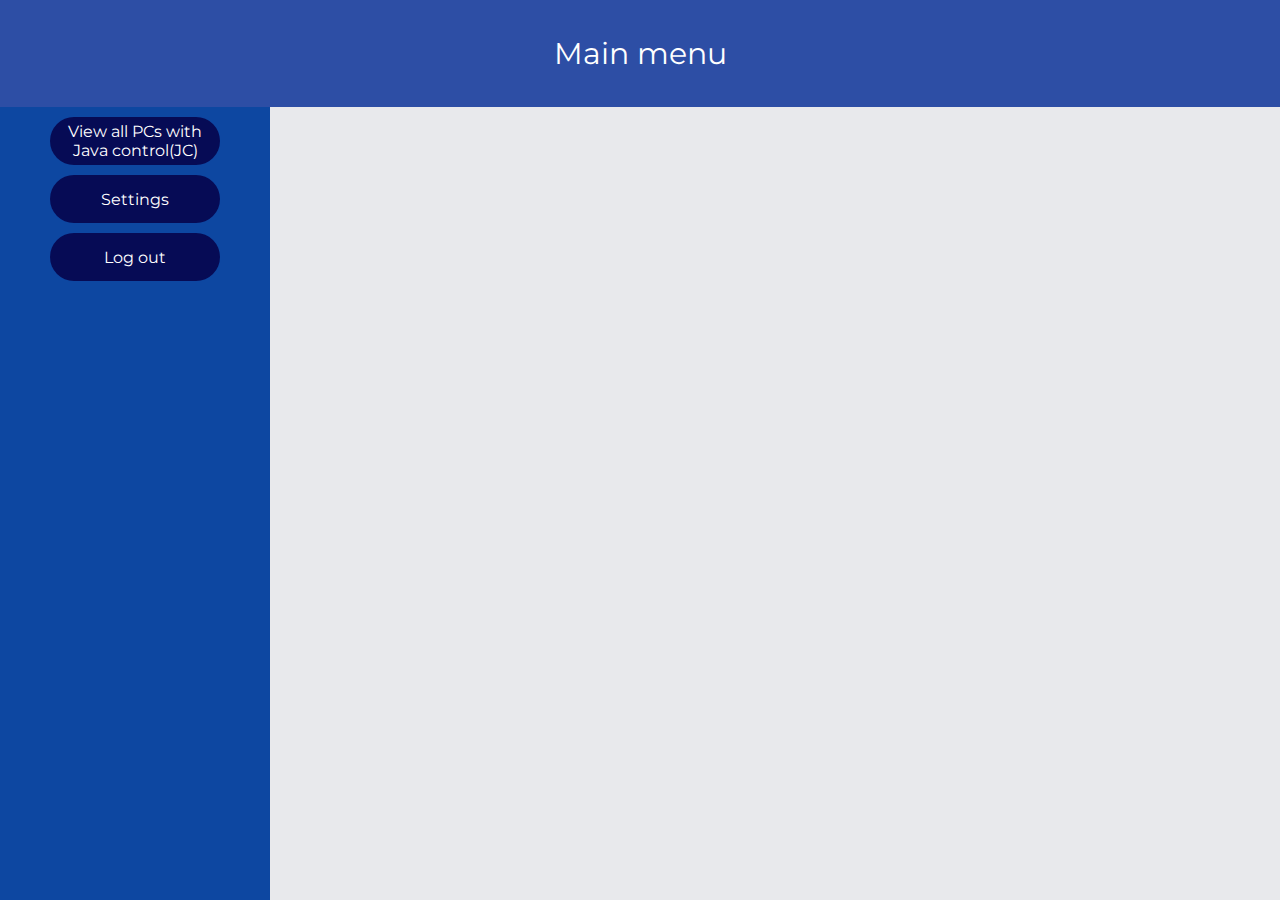
==== index.html @ c40f4d33 "Убрать заглушки в mainScript" ====
<!DOCTYPE html>
<html lang="en">
<head>
	<meta charset="utf-8">
	<meta name="viewport" content="width=device-width, initial-scale=1">
	<title>Main</title>
	<link href="style/styles.css" rel="stylesheet" type="text/css">
	<link rel="preconnect" href="https://fonts.googleapis.com">
	<link rel="preconnect" href="https://fonts.gstatic.com" crossorigin>
	<link href="https://fonts.googleapis.com/css2?family=Montserrat:ital,wght@0,100..900;1,100..900&display=swap" rel="stylesheet">
	<script src="https://ajax.googleapis.com/ajax/libs/jquery/3.7.1/jquery.min.js"></script>
	<script type="text/javascript" src="js/mainScript.js"></script>
</head>
<body>
	<div id="loginForm">
		<header><p class="headerP">Java Control Tools</p></header>
		<div class="loginDiv">
			<input class="inputPass" type="Password" placeholder="Password" required style="margin-top: 20px;"/>
			<br/>
			<button id="scanButton" class="mainButton" style="margin-bottom: 20px;margin-top: 20px;" onclick="login()">Login</button>
		</div>
	</div>
	<div id="mainForm" >
		<header>
			<p class="headerP">Main menu</p>
		</header>
		<div class="leftDiv">
			<button class="mainButton" onclick="jcShow()">View all PCs with Java control(JC)</button>
			<br/>
			<button class="mainButton" onclick="settingsShow()">Settings</button>
			<br/>
			<button class="mainButton" onclick="logout()" >Log out</button>
		</div>
		<div class="rightDiv">
			<div id="jcShow">
				<div class="JCDiv">
					<table id = "tableUsers">
						<thead>
							<tr>
								<th>IP</th>
								<th>Port</th>
								<th>Status</th>
								<th>Control</th>
							</tr>
						</thead>
						<tbody id = "tableBody">
						</tbody>
					</table>
			</div>
			<div class="addPC">
				<p style="color: #fff;">Scanning IP addresses</p>
				<form>
					<p><input type="text" name="ipAddress" placeholder="IP address" required></p>
					<p><input type="text" name="port" placeholder="Port (default 5556)"></p>
					<button id="scanButton" class="mainButton">Scan</button>
				</form>
			</div>
			</div>
			<div id="settingsShow">
			<p style="margin-left: 11px;font-size: 20px;">Server settings</p>
			<div class="settingsBox">
				<button class="settingsButton" onclick="rebootServer()">Reboot server</button>
				<button class="settingsButton">Show server logs</button>
			</div>
			<p style="margin-left: 11px;font-size: 20px;">Account settings</p>
			<div class="settingsBox">
				<button class="settingsButton" onclick="changePassword()">Change password</button>
			</div>
			</div>
			<div id="controlShow">
				<p style="margin-left: 11px;font-size: 20px;">Remote access</p>
				<div class="settingsBox">
					<button class="settingsButton" onclick="sendCommandToUserPC('powerOff')">Power off</button>
					<button class="settingsButton" onclick="sendCommandToUserPC('reboot')">Reboot</button>
					<button class="settingsButton" onclick="sendCommandToUserPC('logOut')">Log out</button>
				</div>
				<p style="margin-left: 11px;font-size: 20px;">Managing a table entry</p>
				<div class="settingsBox">
					<button class="settingsButton" onclick="deleteUser()">Delete</button>
				</div>
			</div>
		</div>
	</div>
</body>
</html>
---- style/styles.css ----
header {
  background: #2d4ea5;
  display: flex;
  text-align: center;
}
.loginDiv{
  margin: 108px;
  border-radius: 20px;
  margin-left: 39%;
  margin-top: 5%;
  margin-right: 38%;
  background: #758CAA;
  text-align: center;
}
body {
  background: #e8e9ec;
  margin: 0;
}
p{
  font-family: "Montserrat", sans-serif;
  font-optical-sizing: auto;
  font-size: 16px;
  font-style: normal;
  color: #0d47a1;
}

.headerP{
  font-family: "Montserrat", sans-serif;
  font-optical-sizing: auto;
  font-size: 30px;
  font-style: normal;
  color: #fff;
  flex-basis: 100%;
  margin: 35px;
}

.leftDiv {
  background: #0d47a1;
  position: fixed;
  height: 100%;
}

.mainButton {
  color: #fff;
  background: #060b55;
  cursor: pointer;
  border-radius: 167px;
  border-style: none;
  width: 170px;
  height: 48px;
  font-family: "Montserrat", sans-serif;
  font-optical-sizing: auto;
  font-size: 16px;
  font-style: normal;
  transition: 0.5s;
  margin-top: 10px;
  margin-left: 50px;
  margin-right: 50px;
}

.mainButton:hover{
  background: #0277bd;
}

.rightDiv{
  padding-left: 272px;
}
.JCDiv {
  font-family: "Montserrat", sans-serif;
  font-optical-sizing: auto;
  font-size: 16px;
  font-style: normal;
  color: #2d4ea5;
  padding-bottom: 5%;
  display: grid;
}
th {
  border-style: solid;
  border-color: #2d4ea5;
  color: #2d4ea5;
}
td {
  border-style: solid;
  border-color: #2d4ea5;
  color: #2d4ea5;
  font-size: 18px;
}
.buttonTable {
  color: #0d47a1;
  background: 0;
  cursor: pointer;
  transition: 0.5s;
  border: 0;
  font-size: 18px;
  width: 100%;
}
.buttonTable:hover{
  background: #5890c4;
  color: #fff;
}
input{
  Font-size: 1.1rem;
  border-radius: 5px;
  transition: 0.3s;
}
input:hover{
  background: #5890c4;
  border-color: #5890c4;
  color: #fff;
}
input:focus{
  background: #5890c4;
  border-color: #5890c4;
  color: #fff;
}
#loginForm{
  display: none;
}
#mainForm{
  display: block;
}
#controlShow{
  display: none;
}
#jcShow{
  display: none;
}
#settingsShow{
  display: none;
}

#scanButton{
  width: 99px;
  height: 30px;
  background:  #2d4ea5;
  transition: 0.5s;
}

#scanButton:hover{
  background: #5890c4;
}

.addPC{
  border: 10px solid;
  text-align: center;
  margin-left: 30%;
  border-color: #758CAA;
  background: #758CAA;
  border-radius: 20px;
  margin-right: 48%;
}
.settingsBox {
  border: 2px solid;
  margin: 10px;
  border-color: #b3b3b3;
  border-radius: 10px;
}
.settingsButton {
  cursor: pointer;
  border: none;
  background: #2d4ea5;
  color: #fff;
  font-family: "Montserrat", sans-serif;
  font-optical-sizing: auto;
  font-size: 16px;
  font-style: normal;
  border-radius: 49px;
  width: 150px;
  height: 50px;
  margin-left: 10px;
  margin-top: 10px;
  margin-bottom: 10px;
  transition: 0.5s;
}
.settingsButton:hover{
  background: #5890c4;
}
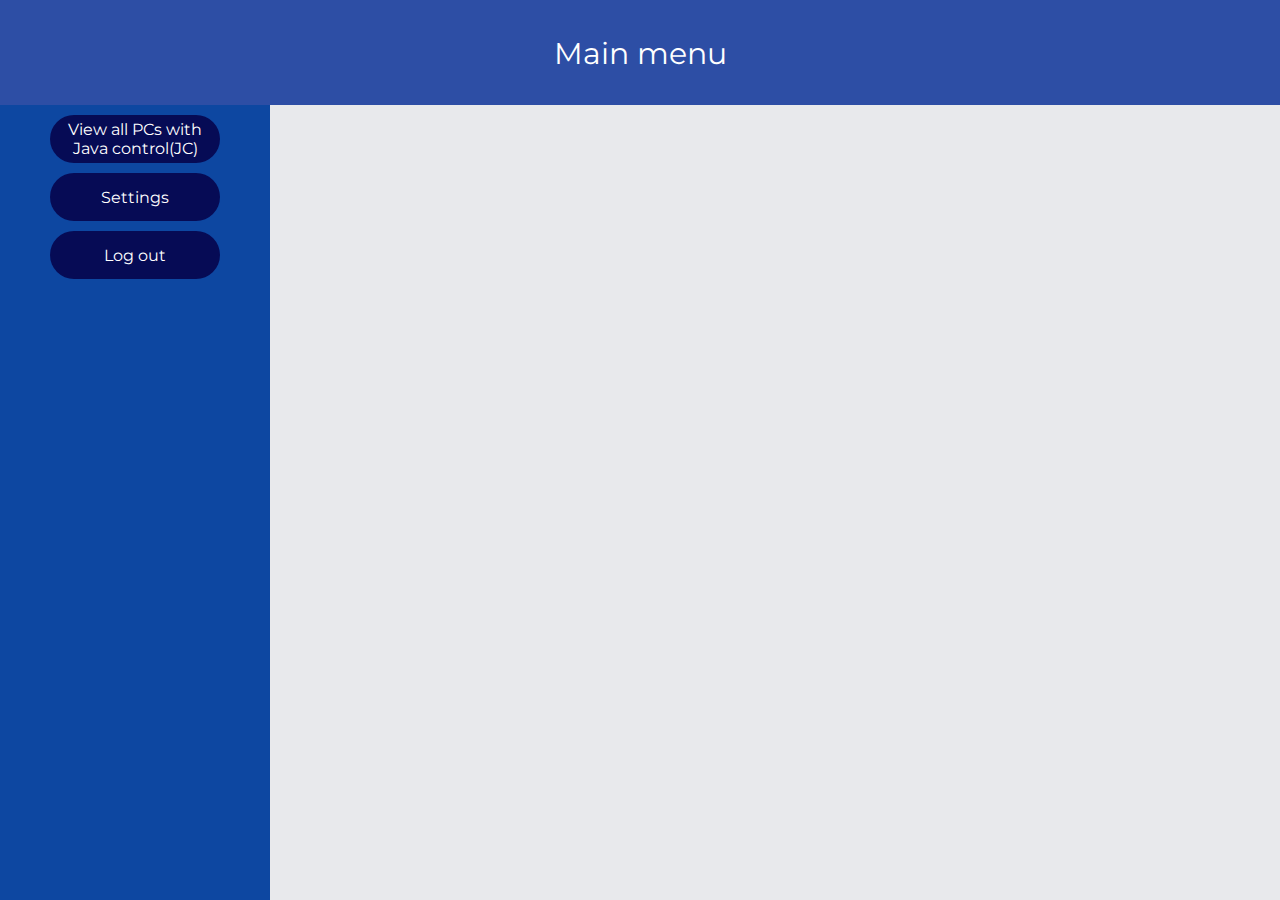
==== commit 560f8e58: "Сделать адаптив" ====
--- a/index.html
+++ b/index.html
@@ -1,8 +1,8 @@
 <!DOCTYPE html>
 <html lang="en">
 <head>
+	<meta name="viewport" content="width=device-width, initial-scale=1.0"/>
 	<meta charset="utf-8">
-	<meta name="viewport" content="width=device-width, initial-scale=1">
 	<title>Main</title>
 	<link href="style/styles.css" rel="stylesheet" type="text/css">
 	<link rel="preconnect" href="https://fonts.googleapis.com">
@@ -50,8 +50,8 @@
 			<div class="addPC">
 				<p style="color: #fff;">Scanning IP addresses</p>
 				<form>
-					<p><input type="text" name="ipAddress" placeholder="IP address" required></p>
-					<p><input type="text" name="port" placeholder="Port (default 5556)"></p>
+					<p><input type="text" name="ipAddress" placeholder="IP address" maxlength="16" minlength="7" pattern="((25[0-5]|(2[0-4]|1\d|[0-9]|)\d)\.?\b){4}" required></p>
+					<p><input type="text" name="port" placeholder="Port (default 5556)" maxlength="5" pattern="[0-9]*"></p>
 					<button id="scanButton" class="mainButton">Scan</button>
 				</form>
 			</div>
--- a/style/styles.css
+++ b/style/styles.css
@@ -2,6 +2,7 @@
   background: #2d4ea5;
   display: flex;
   text-align: center;
+  height: 105px;
 }
 .loginDiv{
   margin: 108px;
@@ -174,4 +175,13 @@
 }
 .settingsButton:hover{
   background: #5890c4;
+}
+@media (max-width: 380px){
+  header{
+    height: 65px;
+  }
+  .headerP{
+    font-size: 25px;
+    margin: 13px;
+  }
 }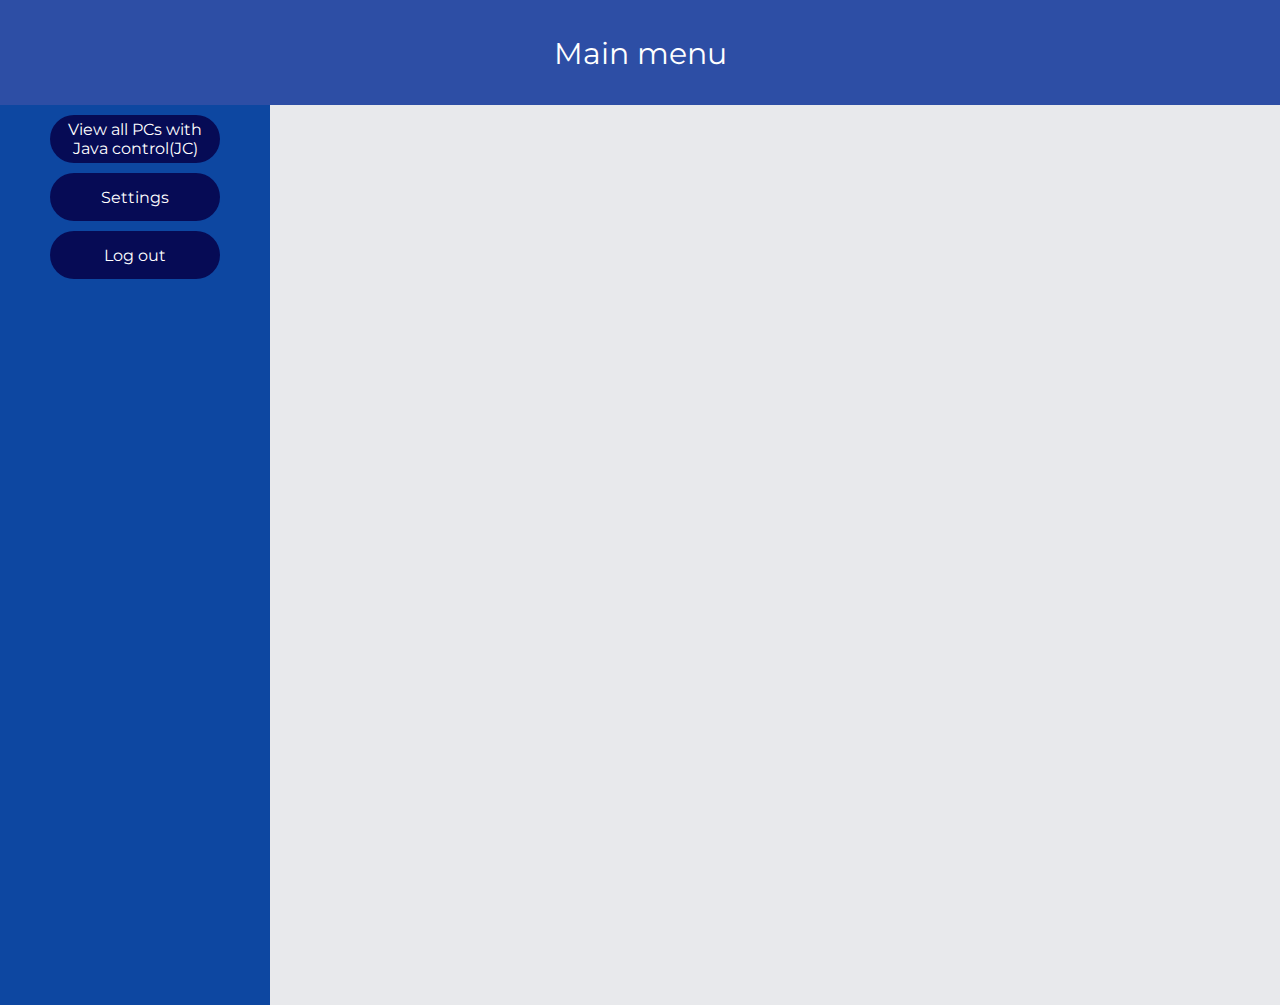
==== commit c54a8133: "Сделан адаптив под мобилки, я думаю это всё на фронте" ====
--- a/index.html
+++ b/index.html
@@ -24,59 +24,61 @@
 		<header>
 			<p class="headerP">Main menu</p>
 		</header>
-		<div class="leftDiv">
-			<button class="mainButton" onclick="jcShow()">View all PCs with Java control(JC)</button>
-			<br/>
-			<button class="mainButton" onclick="settingsShow()">Settings</button>
-			<br/>
-			<button class="mainButton" onclick="logout()" >Log out</button>
-		</div>
-		<div class="rightDiv">
-			<div id="jcShow">
-				<div class="JCDiv">
-					<table id = "tableUsers">
-						<thead>
-							<tr>
-								<th>IP</th>
-								<th>Port</th>
-								<th>Status</th>
-								<th>Control</th>
-							</tr>
-						</thead>
-						<tbody id = "tableBody">
-						</tbody>
-					</table>
+		<div class = "contentDiv">
+			<div class="leftDiv">
+				<button class="mainButton" onclick="jcShow()">View all PCs with Java control(JC)</button>
+				<br/>
+				<button class="mainButton" onclick="settingsShow()">Settings</button>
+				<br/>
+				<button class="mainButton" onclick="logout()" >Log out</button>
 			</div>
-			<div class="addPC">
-				<p style="color: #fff;">Scanning IP addresses</p>
-				<form>
-					<p><input type="text" name="ipAddress" placeholder="IP address" maxlength="16" minlength="7" pattern="((25[0-5]|(2[0-4]|1\d|[0-9]|)\d)\.?\b){4}" required></p>
-					<p><input type="text" name="port" placeholder="Port (default 5556)" maxlength="5" pattern="[0-9]*"></p>
-					<button id="scanButton" class="mainButton">Scan</button>
-				</form>
-			</div>
-			</div>
-			<div id="settingsShow">
-			<p style="margin-left: 11px;font-size: 20px;">Server settings</p>
-			<div class="settingsBox">
-				<button class="settingsButton" onclick="rebootServer()">Reboot server</button>
-				<button class="settingsButton">Show server logs</button>
-			</div>
-			<p style="margin-left: 11px;font-size: 20px;">Account settings</p>
-			<div class="settingsBox">
-				<button class="settingsButton" onclick="changePassword()">Change password</button>
-			</div>
-			</div>
-			<div id="controlShow">
-				<p style="margin-left: 11px;font-size: 20px;">Remote access</p>
-				<div class="settingsBox">
-					<button class="settingsButton" onclick="sendCommandToUserPC('powerOff')">Power off</button>
-					<button class="settingsButton" onclick="sendCommandToUserPC('reboot')">Reboot</button>
-					<button class="settingsButton" onclick="sendCommandToUserPC('logOut')">Log out</button>
+			<div class="rightDiv">
+				<div id="jcShow">
+					<div class="JCDiv">
+						<table id = "tableUsers">
+							<thead>
+								<tr>
+									<th>IP</th>
+									<th>Port</th>
+									<th>Status</th>
+									<th>Control</th>
+								</tr>
+							</thead>
+							<tbody id = "tableBody">
+							</tbody>
+						</table>
+					</div>
+					<div class="addPC">
+						<p style="color: #fff;">Scanning IP addresses</p>
+						<form>
+							<p><input type="text" name="ipAddress" placeholder="IP address" maxlength="16" minlength="7" pattern="((25[0-5]|(2[0-4]|1\d|[0-9]|)\d)\.?\b){4}" required></p>
+							<p><input type="text" name="port" placeholder="Port (default 5556)" maxlength="5" pattern="[0-9]*"></p>
+							<button id="scanButton" class="mainButton">Scan</button>
+						</form>
+					</div>
 				</div>
-				<p style="margin-left: 11px;font-size: 20px;">Managing a table entry</p>
-				<div class="settingsBox">
-					<button class="settingsButton" onclick="deleteUser()">Delete</button>
+				<div id="settingsShow">
+					<p style="margin-left: 11px;font-size: 20px;">Server settings</p>
+					<div class="settingsBox">
+						<button class="settingsButton" onclick="rebootServer()">Reboot server</button>
+						<button class="settingsButton">Show server logs</button>
+					</div>
+					<p style="margin-left: 11px;font-size: 20px;">Account settings</p>
+					<div class="settingsBox">
+						<button class="settingsButton" onclick="changePassword()">Change password</button>
+					</div>
+				</div>
+				<div id="controlShow">
+					<p style="margin-left: 11px;font-size: 20px;">Remote access</p>
+					<div class="settingsBox">
+						<button class="settingsButton" onclick="sendCommandToUserPC('powerOff')">Power off</button>
+						<button class="settingsButton" onclick="sendCommandToUserPC('reboot')">Reboot</button>
+						<button class="settingsButton" onclick="sendCommandToUserPC('logOut')">Log out</button>
+					</div>
+					<p style="margin-left: 11px;font-size: 20px;">Managing a table entry</p>
+					<div class="settingsBox">
+						<button class="settingsButton" onclick="deleteUser()">Delete</button>
+					</div>
 				</div>
 			</div>
 		</div>
--- a/style/styles.css
+++ b/style/styles.css
@@ -5,11 +5,8 @@
   height: 105px;
 }
 .loginDiv{
-  margin: 108px;
   border-radius: 20px;
-  margin-left: 39%;
-  margin-top: 5%;
-  margin-right: 38%;
+  margin: 5% 38% 108px 39%;
   background: #758CAA;
   text-align: center;
 }
@@ -36,9 +33,9 @@
 }
 
 .leftDiv {
+  display: block;
   background: #0d47a1;
-  position: fixed;
-  height: 100%;
+  height: 100vh;
 }
 
 .mainButton {
@@ -62,9 +59,11 @@
 .mainButton:hover{
   background: #0277bd;
 }
-
+.contentDiv{
+  display: flex;
+}
 .rightDiv{
-  padding-left: 272px;
+  flex-basis: 100%;
 }
 .JCDiv {
   font-family: "Montserrat", sans-serif;
@@ -142,18 +141,16 @@
 }
 
 .addPC{
-  border: 10px solid;
   text-align: center;
-  margin-left: 30%;
-  border-color: #758CAA;
+  margin-left: 27%;
+  border: 10px solid #758CAA;
   background: #758CAA;
   border-radius: 20px;
   margin-right: 48%;
 }
 .settingsBox {
-  border: 2px solid;
   margin: 10px;
-  border-color: #b3b3b3;
+  border: 2px solid #b3b3b3;
   border-radius: 10px;
 }
 .settingsButton {
@@ -176,12 +173,52 @@
 .settingsButton:hover{
   background: #5890c4;
 }
-@media (max-width: 380px){
+#showMenu{
+  display: none;
+}
+@media (max-width: 430px){
   header{
     height: 65px;
   }
   .headerP{
     font-size: 25px;
-    margin: 13px;
+    margin: 16px;
+    flex-basis: 100%;
+  }
+  .leftDiv{
+    position: absolute;
+    height: 65px;
+    bottom: 0;
+    width: 100vw;
+    display: flex;
+  }
+  .mainButton{
+    width: 135px;
+    font-size: 12px;
+    margin-left: 3px;
+    margin-right: 4px;
+    margin-bottom: 11px;
+  }
+  td {
+    font-size: 16px;
+  }
+  .JCDiv {
+    font-size: 14px;
+  }
+  .buttonTable {
+    font-size: 16px;
+  }
+  .addPC {
+    margin-left: 22%;
+    margin-right: 21%;
+  }
+  input{
+    font-size: 14px;
+  }
+  #scanButton{
+    font-size: 14px;
+  }
+  .loginDiv{
+    margin: 15% 15% 3% 15%;
   }
 }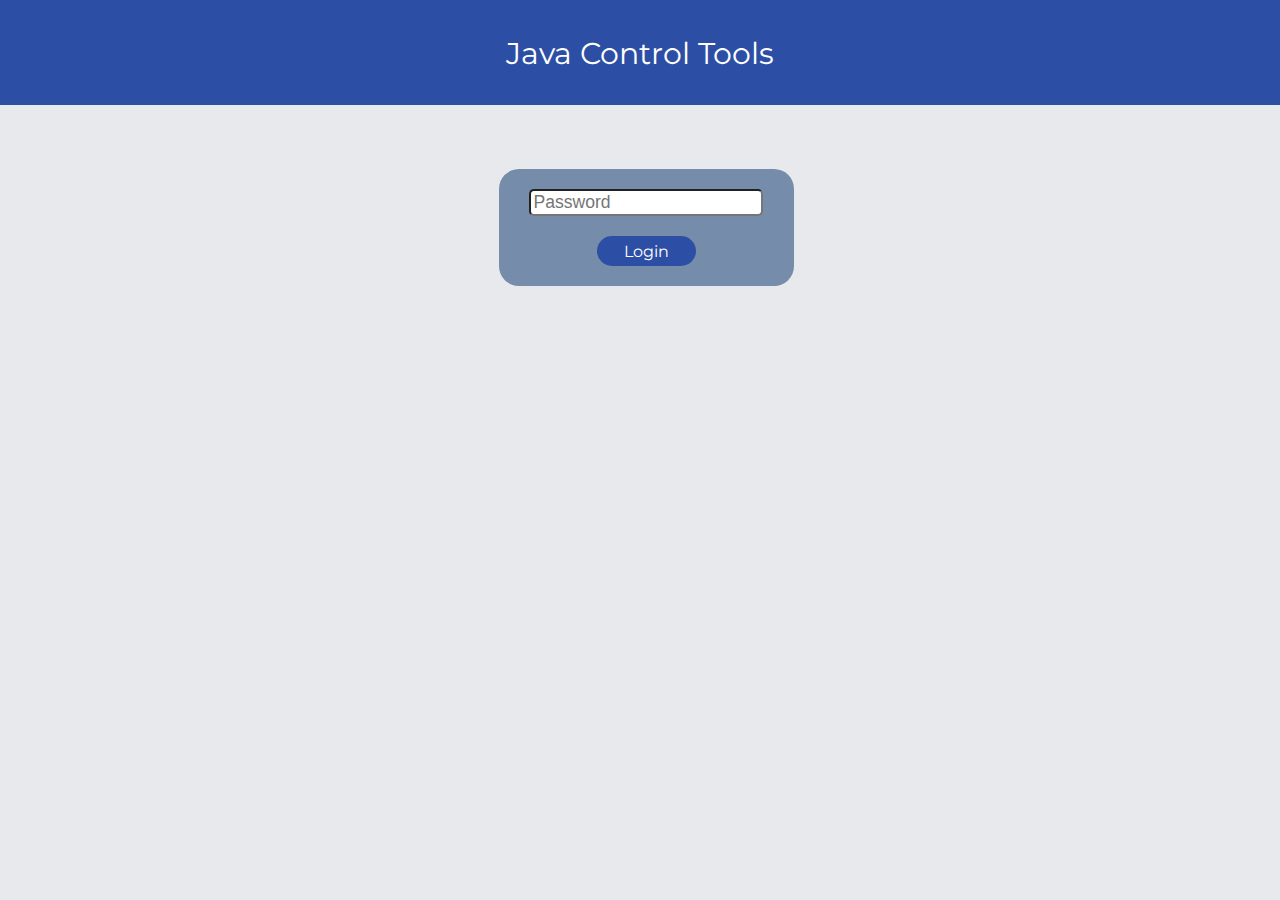
==== commit 6a3ab4f4: "Допилил фронт, теперь пока логов работает" ====
--- a/index.html
+++ b/index.html
@@ -61,7 +61,7 @@
 					<p style="margin-left: 11px;font-size: 20px;">Server settings</p>
 					<div class="settingsBox">
 						<button class="settingsButton" onclick="rebootServer()">Reboot server</button>
-						<button class="settingsButton">Show server logs</button>
+						<button class="settingsButton" onclick="showLogs()">Show server logs</button>
 					</div>
 					<p style="margin-left: 11px;font-size: 20px;">Account settings</p>
 					<div class="settingsBox">
@@ -80,6 +80,9 @@
 						<button class="settingsButton" onclick="deleteUser()">Delete</button>
 					</div>
 				</div>
+				<div id = "logShow">
+
+				</div>
 			</div>
 		</div>
 	</div>
--- a/style/styles.css
+++ b/style/styles.css
@@ -114,10 +114,10 @@
   color: #fff;
 }
 #loginForm{
-  display: none;
+  display: block;
 }
 #mainForm{
-  display: block;
+  display: none;
 }
 #controlShow{
   display: none;
@@ -127,6 +127,10 @@
 }
 #settingsShow{
   display: none;
+}
+#logShow{
+  display: none;
+  margin-bottom: 109px;
 }
 
 #scanButton{
@@ -186,11 +190,12 @@
     flex-basis: 100%;
   }
   .leftDiv{
-    position: absolute;
+    position: fixed;
     height: 65px;
     bottom: 0;
     width: 100vw;
     display: flex;
+    /*! top: 222px; */
   }
   .mainButton{
     width: 135px;
@@ -210,7 +215,7 @@
   }
   .addPC {
     margin-left: 22%;
-    margin-right: 21%;
+    margin-right: 18%;
   }
   input{
     font-size: 14px;
